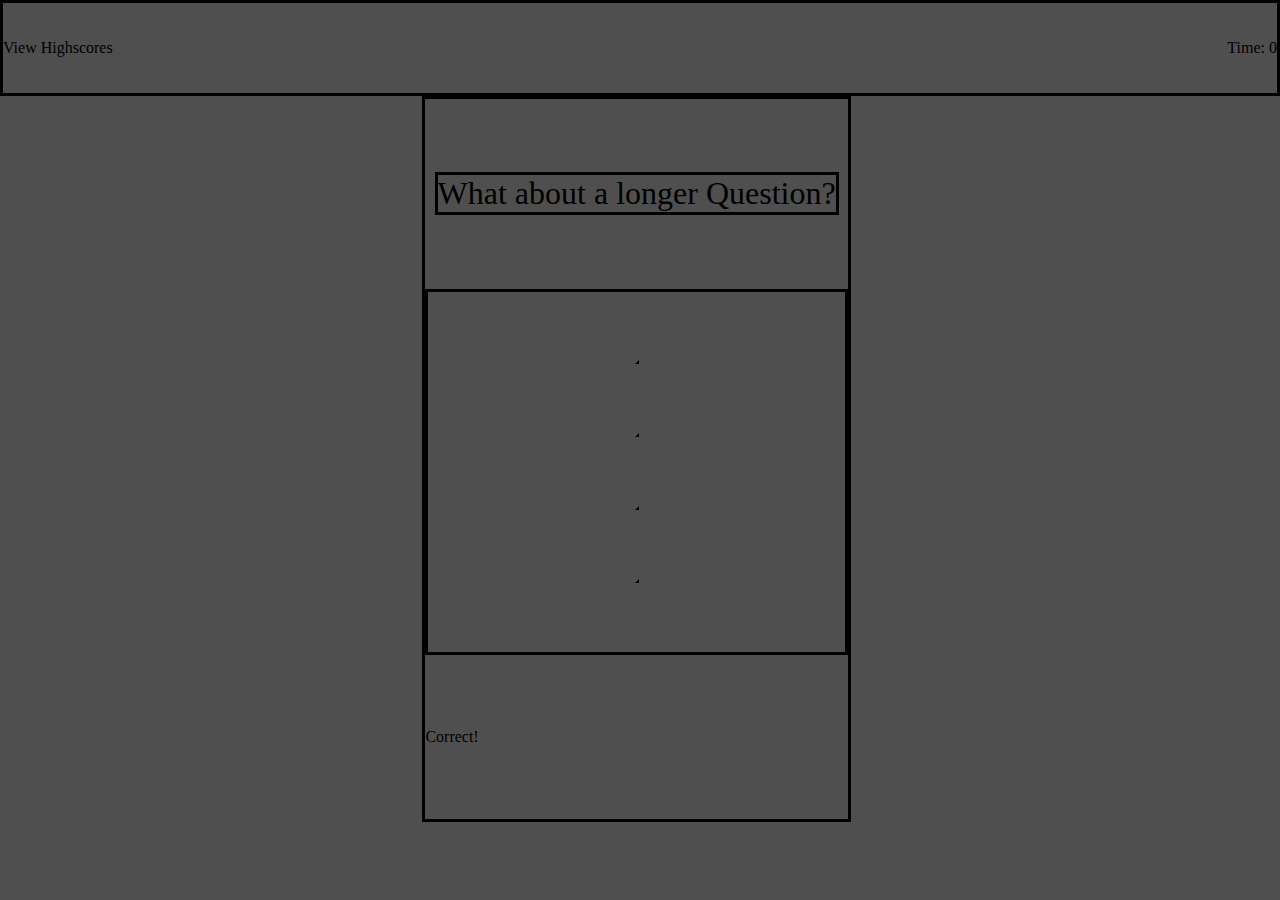
==== index.html @ 4eb57673 "basic html and css structure" ====
<!DOCTYPE html>
<html lang="en">
<head>
    <meta charset="UTF-8">
    <meta name="viewport" content="width=device-width, initial-scale=1.0">
    <link href="./assets/style.css" rel="stylesheet">
    <title>JavaScript Quiz</title>
</head>
<body>
    <header>
        <p>View Highscores</p>
        <p>Time: <span id="timer">0</span></p>
    </header>
    <main id="playarea">
        <p id="question">What about a longer Question?</p>
        <section id="answers">
            <button id="answer1"></button>
            <button id="answer2"></button>
            <button id="answer3"></button>
            <button id="answer4"></button>
        </section>
        <p id="result">Correct!</p>
    </main>
    <script src="./assets/script.js"></script>
</body>
</html>
---- assets/style.css ----
* {
    margin: 0;
    padding: 0;
    background-color: rgb(80, 79, 79);
}

body {
    display: flex;
    flex-direction: column;
}

header {
    height: 10vh;
    border: solid black;
    display: flex;
    flex-direction: row;
    justify-content: space-between;
    align-items: center;
}

main {
    height: 80vh;
    width: 33%;
    margin-left: 33%;
    border: solid black;
    display: flex;
    flex-direction: column;
    justify-content: space-evenly;
}

#question {
    border: solid black;
    font-size: xx-large;
    align-self: center;
}

#answers {
    height: 50%;
    border: solid black;
    display: flex;
    flex-direction: column;
    justify-content: space-evenly;
    align-items: center;
}

#results {
    border: solid black;
}
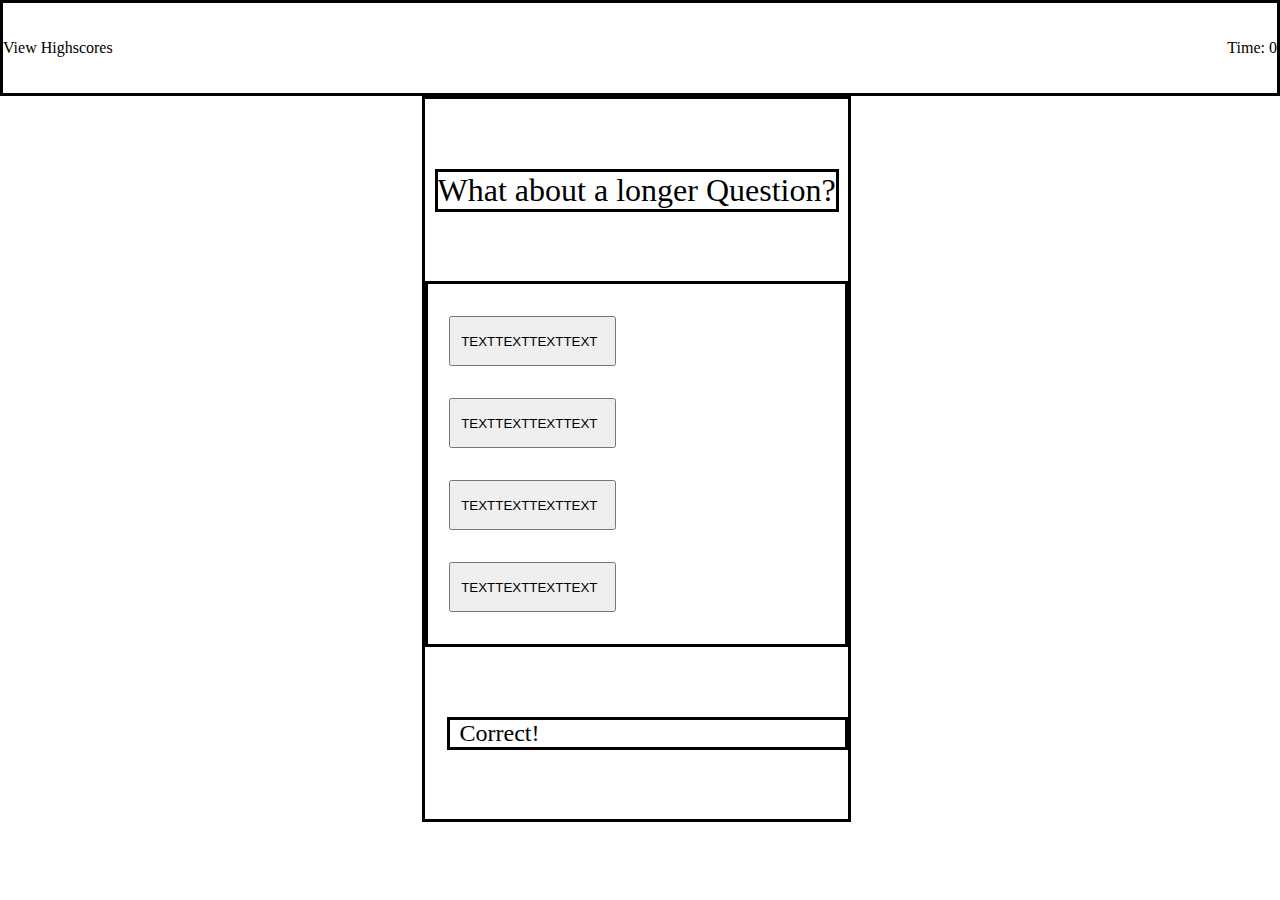
==== commit a60033b1: "add start to js" ====
--- a/index.html
+++ b/index.html
@@ -14,10 +14,10 @@
     <main id="playarea">
         <p id="question">What about a longer Question?</p>
         <section id="answers">
-            <button id="answer1"></button>
-            <button id="answer2"></button>
-            <button id="answer3"></button>
-            <button id="answer4"></button>
+            <button id="answer1">TEXTTEXTTEXTTEXT</button>
+            <button id="answer2">TEXTTEXTTEXTTEXT</button>
+            <button id="answer3">TEXTTEXTTEXTTEXT</button>
+            <button id="answer4">TEXTTEXTTEXTTEXT</button>
         </section>
         <p id="result">Correct!</p>
     </main>
--- a/assets/style.css
+++ b/assets/style.css
@@ -1,7 +1,7 @@
 * {
     margin: 0;
     padding: 0;
-    background-color: rgb(80, 79, 79);
+    /* background-color: rgb(80, 79, 79); */
 }
 
 body {
@@ -40,9 +40,19 @@
     display: flex;
     flex-direction: column;
     justify-content: space-evenly;
-    align-items: center;
 }
 
-#results {
+button {
+    margin-left: 5%;
+    height: 50px;
+    width: 40%;
+    text-align: left;
+    padding-left: 10px;
+}
+
+#result {
     border: solid black;
+    font-size: x-large;
+    margin-left: 5%;
+    padding-left: 10px;
 }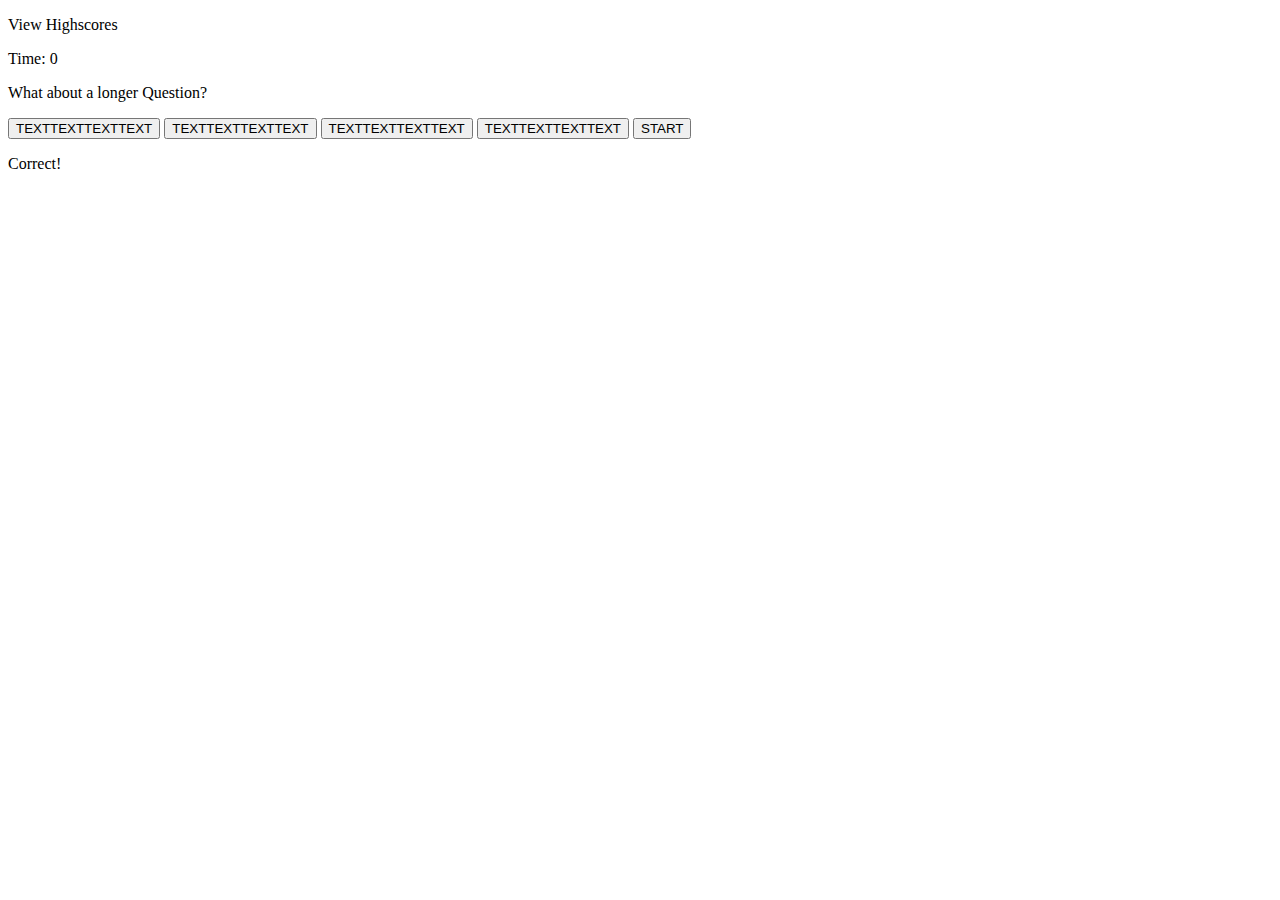
==== commit 11c52bf5: "working timer" ====
--- a/index.html
+++ b/index.html
@@ -3,24 +3,27 @@
 <head>
     <meta charset="UTF-8">
     <meta name="viewport" content="width=device-width, initial-scale=1.0">
-    <link href="./assets/style.css" rel="stylesheet">
+    <link href="https://cdn.jsdelivr.net/npm/bootstrap@5.3.2/dist/css/bootstrap.min.css" rel="stylesheet" integrity="sha384-T3c6CoIi6uLrA9TneNEoa7RxnatzjcDSCmG1MXxSR1GAsXEV/Dwwykc2MPK8M2HN" crossorigin="anonymous">
+    <!-- <link href="./assets/style.css" rel="stylesheet"> -->
     <title>JavaScript Quiz</title>
 </head>
-<body>
-    <header>
-        <p>View Highscores</p>
-        <p>Time: <span id="timer">0</span></p>
+<body class="container">
+    <header class="row justify-content-between d-flex align-items-center">
+        <p class="col-2">View Highscores</p>
+        <p class="col-1">Time: <span id="timer">0</span></p>
     </header>
-    <main id="playarea">
-        <p id="question">What about a longer Question?</p>
-        <section id="answers">
+    <main id="playarea" class="row vw-30">
+        <p id="question" class="col-12 text-center">What about a longer Question?</p>
+        <section id="answers" class="col-12">
             <button id="answer1">TEXTTEXTTEXTTEXT</button>
             <button id="answer2">TEXTTEXTTEXTTEXT</button>
             <button id="answer3">TEXTTEXTTEXTTEXT</button>
             <button id="answer4">TEXTTEXTTEXTTEXT</button>
+            <button id="start-btn">START</button>
         </section>
-        <p id="result">Correct!</p>
+        <p id="result" class="col-12">Correct!</p>
     </main>
+    <script src="https://cdnjs.cloudflare.com/ajax/libs/jquery/3.7.1/jquery.min.js"></script>
     <script src="./assets/script.js"></script>
 </body>
 </html>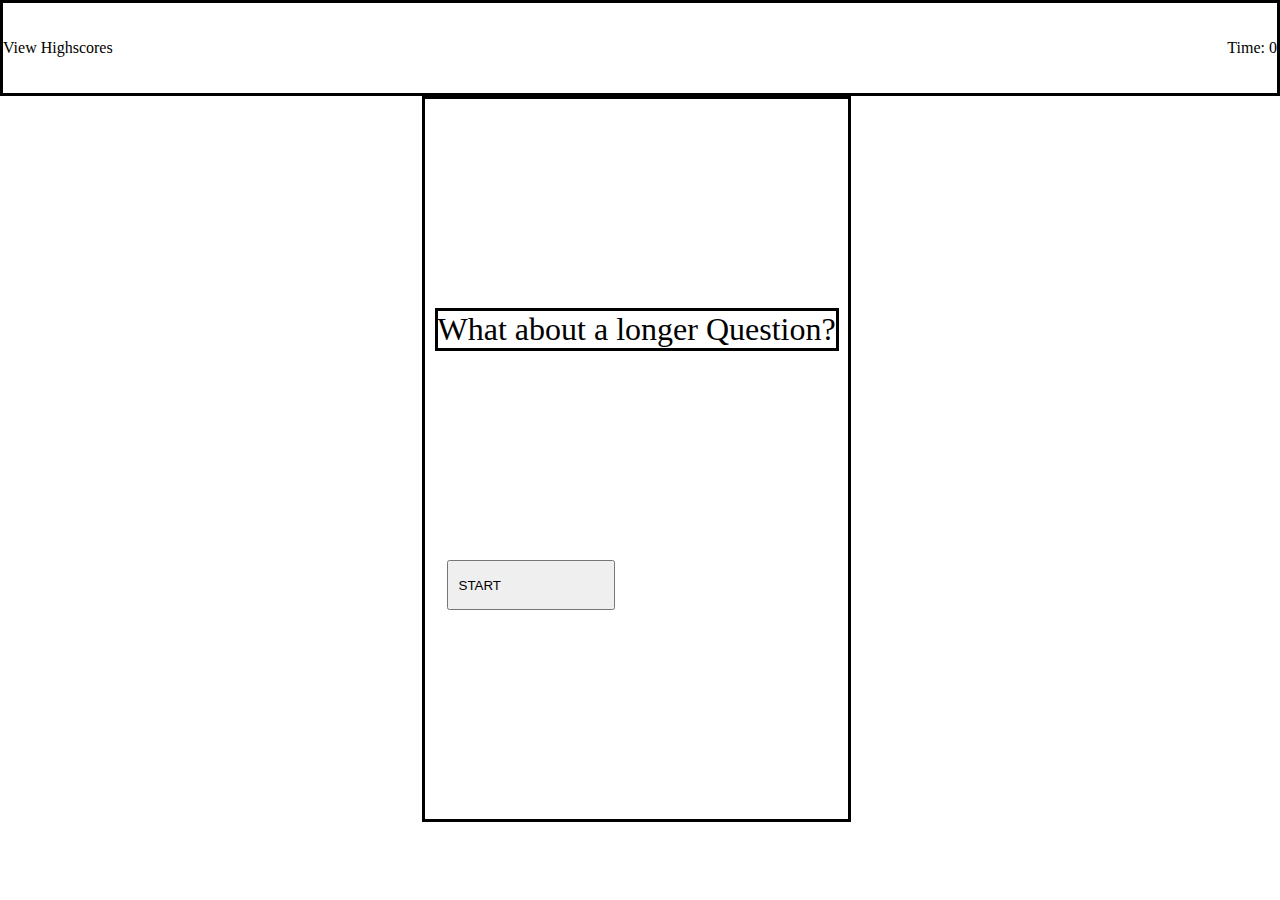
==== commit a8cef15c: "added WIP js logic" ====
--- a/index.html
+++ b/index.html
@@ -3,8 +3,8 @@
 <head>
     <meta charset="UTF-8">
     <meta name="viewport" content="width=device-width, initial-scale=1.0">
-    <link href="https://cdn.jsdelivr.net/npm/bootstrap@5.3.2/dist/css/bootstrap.min.css" rel="stylesheet" integrity="sha384-T3c6CoIi6uLrA9TneNEoa7RxnatzjcDSCmG1MXxSR1GAsXEV/Dwwykc2MPK8M2HN" crossorigin="anonymous">
-    <!-- <link href="./assets/style.css" rel="stylesheet"> -->
+    <!-- <link href="https://cdn.jsdelivr.net/npm/bootstrap@5.3.2/dist/css/bootstrap.min.css" rel="stylesheet" integrity="sha384-T3c6CoIi6uLrA9TneNEoa7RxnatzjcDSCmG1MXxSR1GAsXEV/Dwwykc2MPK8M2HN" crossorigin="anonymous"> -->
+    <link href="./assets/style.css" rel="stylesheet">
     <title>JavaScript Quiz</title>
 </head>
 <body class="container">
@@ -15,11 +15,16 @@
     <main id="playarea" class="row vw-30">
         <p id="question" class="col-12 text-center">What about a longer Question?</p>
         <section id="answers" class="col-12">
-            <button id="answer1">TEXTTEXTTEXTTEXT</button>
-            <button id="answer2">TEXTTEXTTEXTTEXT</button>
-            <button id="answer3">TEXTTEXTTEXTTEXT</button>
-            <button id="answer4">TEXTTEXTTEXTTEXT</button>
-            <button id="start-btn">START</button>
+            <button id="answer1" class="col-12">TEXTTEXTTEXTTEXT</button>
+            <button id="answer2" class="col-12">TEXTTEXTTEXTTEXT</button>
+            <button id="answer3" class="col-12">TEXTTEXTTEXTTEXT</button>
+            <button id="answer4" class="col-12">TEXTTEXTTEXTTEXT</button>
+        </section>
+        <section id="start-container" class="col-12">
+            <button id="start-btn" class="">START</button>
+        </section>
+        <section id="end-container" class="col-12">
+            <p id="end-text" class="col-12">TEST</p>
         </section>
         <p id="result" class="col-12">Correct!</p>
     </main>
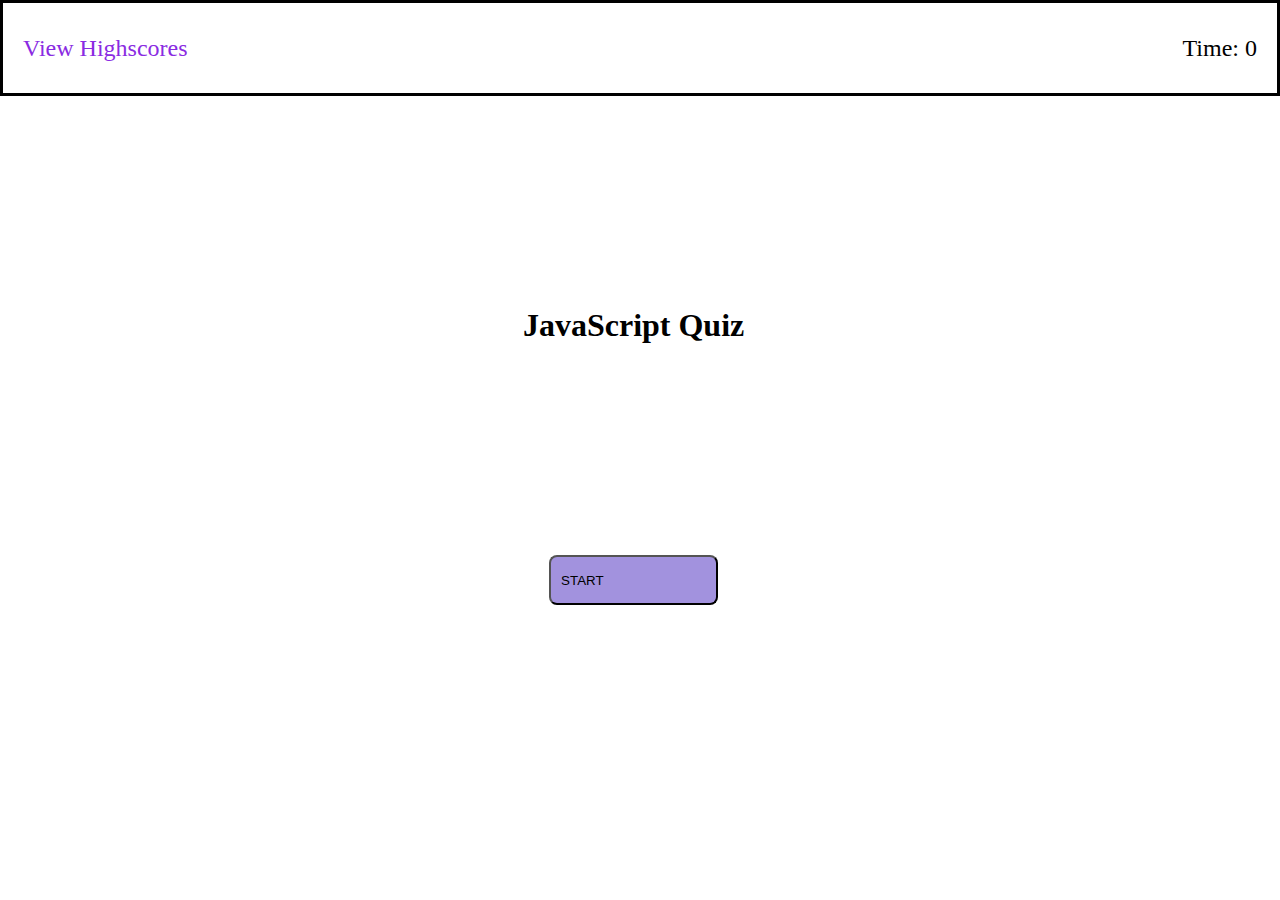
==== commit c4d1f28b: "adds README and finalized JS" ====
--- a/index.html
+++ b/index.html
@@ -3,30 +3,34 @@
 <head>
     <meta charset="UTF-8">
     <meta name="viewport" content="width=device-width, initial-scale=1.0">
-    <!-- <link href="https://cdn.jsdelivr.net/npm/bootstrap@5.3.2/dist/css/bootstrap.min.css" rel="stylesheet" integrity="sha384-T3c6CoIi6uLrA9TneNEoa7RxnatzjcDSCmG1MXxSR1GAsXEV/Dwwykc2MPK8M2HN" crossorigin="anonymous"> -->
     <link href="./assets/style.css" rel="stylesheet">
     <title>JavaScript Quiz</title>
 </head>
 <body class="container">
-    <header class="row justify-content-between d-flex align-items-center">
-        <p class="col-2">View Highscores</p>
-        <p class="col-1">Time: <span id="timer">0</span></p>
+    <header>
+        <p id="scoresBtn">View Highscores</p>
+        <p>Time: <span id="timer">0</span></p>
     </header>
-    <main id="playarea" class="row vw-30">
-        <p id="question" class="col-12 text-center">What about a longer Question?</p>
-        <section id="answers" class="col-12">
-            <button id="answer1" class="col-12">TEXTTEXTTEXTTEXT</button>
-            <button id="answer2" class="col-12">TEXTTEXTTEXTTEXT</button>
-            <button id="answer3" class="col-12">TEXTTEXTTEXTTEXT</button>
-            <button id="answer4" class="col-12">TEXTTEXTTEXTTEXT</button>
+    <main id="playarea">
+        <p id="question"><strong>JavaScript Quiz</strong></p>
+        <section id="answers">
+            <button id="answer1" class="answerBtn">TEXTTEXTTEXTTEXT</button>
+            <button id="answer2" class="answerBtn">TEXTTEXTTEXTTEXT</button>
+            <button id="answer3" class="answerBtn">TEXTTEXTTEXTTEXT</button>
+            <button id="answer4" class="answerBtn">TEXTTEXTTEXTTEXT</button>
         </section>
-        <section id="start-container" class="col-12">
+        <section id="start-container">
             <button id="start-btn" class="">START</button>
         </section>
-        <section id="end-container" class="col-12">
-            <p id="end-text" class="col-12">TEST</p>
+        <section id="end-container">
+            <p id="end-text">TEST</p>
         </section>
-        <p id="result" class="col-12">Correct!</p>
+        <p id="result">Correct!</p>
+        <div id="score-div">
+            <input id="initials" placeholder="Your Initials"/>
+            <button id="submit-button">Submit</button>
+        </div>
+        <ul id="score-list">Leaderboard</ul>
     </main>
     <script src="https://cdnjs.cloudflare.com/ajax/libs/jquery/3.7.1/jquery.min.js"></script>
     <script src="./assets/script.js"></script>
--- a/assets/style.css
+++ b/assets/style.css
@@ -18,28 +18,37 @@
     align-items: center;
 }
 
+header p {
+    padding-left: 20px;
+    padding-right: 20px;
+    font-size: x-large;
+}
+
 main {
     height: 80vh;
     width: 33%;
     margin-left: 33%;
-    border: solid black;
     display: flex;
     flex-direction: column;
     justify-content: space-evenly;
 }
 
 #question {
-    border: solid black;
     font-size: xx-large;
     align-self: center;
+    font-weight: bolder;
 }
 
 #answers {
     height: 50%;
-    border: solid black;
     display: flex;
     flex-direction: column;
     justify-content: space-evenly;
+}
+
+.answerBtn {
+    display: block;
+    margin-top: 45px;
 }
 
 button {
@@ -48,6 +57,8 @@
     width: 40%;
     text-align: left;
     padding-left: 10px;
+    background-color:rgb(162, 146, 222);
+    border-radius: 8px;
 }
 
 #result {
@@ -55,4 +66,34 @@
     font-size: x-large;
     margin-left: 5%;
     padding-left: 10px;
+}
+
+#scoresBtn {
+    color: blueviolet;
+}
+
+#start-container {
+    display: flex;
+}
+
+#start-btn {
+    display: block;
+    margin: 0 auto;
+}
+
+#score-list {
+    text-align: center; 
+    list-style-type: none;
+}
+
+#end-text {
+    text-align: center;
+}
+
+#score-div {
+    flex-direction: row;
+}
+
+#initials {
+    margin-left: 60px;
 }